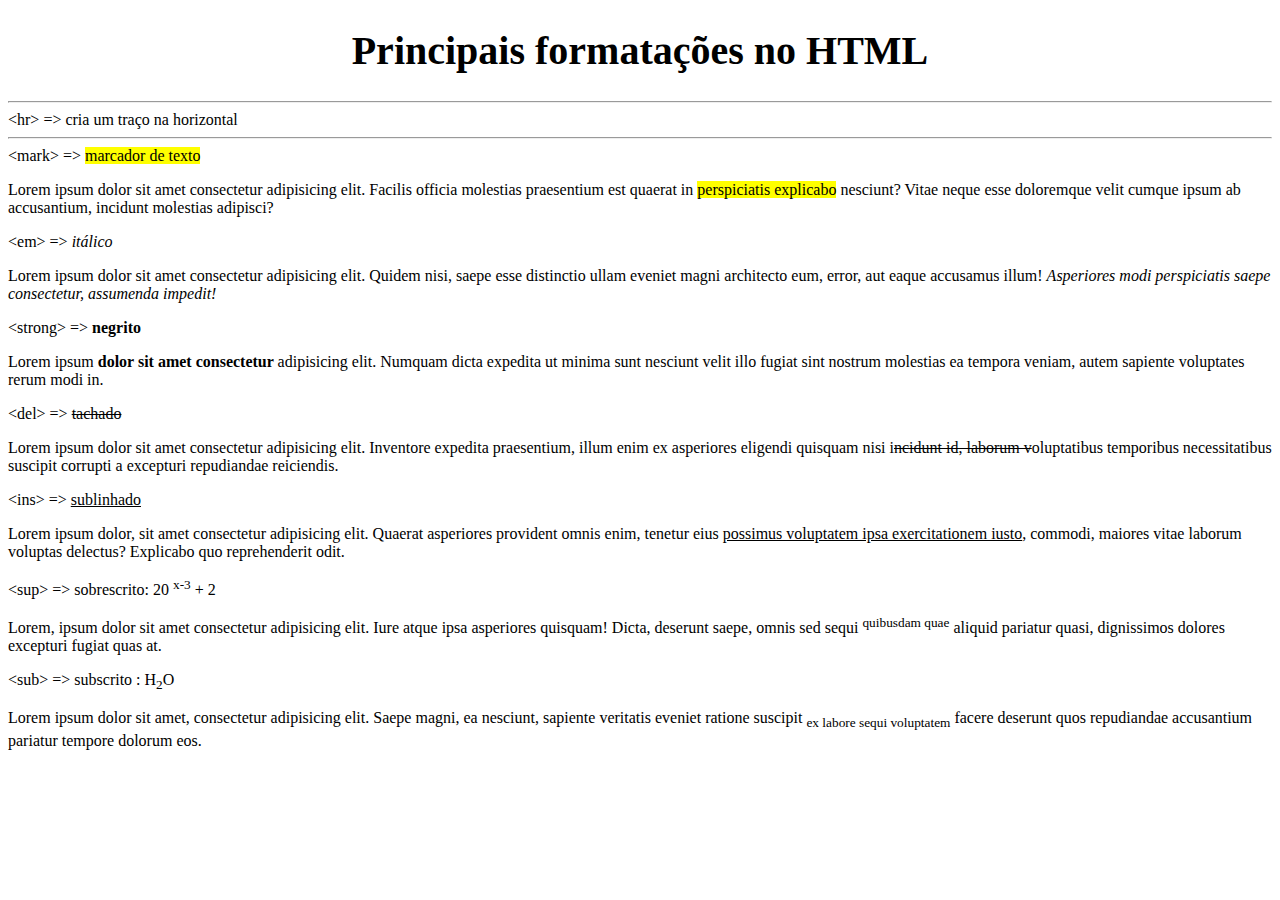
==== pag1.html @ c50c3b61 "redidifindindo index e criação de dois htmls" ====
<!DOCTYPE html>
<html lang="pt-br">
<head>
  <meta charset="UTF-8">
  <meta http-equiv="X-UA-Compatible" content="IE=edge">
  <meta name="viewport" content="width=device-width, initial-scale=1.0">


  <link rel="stylesheet" href="/assets/css/reset.css"> <!--resetando a página-->

  <link rel="stylesheet" href="/assets/css/style.css"> <!--estilo da página-->

  <link rel="shortcut icon" href="assets/img/ui.ico" type="image/x-icon"> <!--adicionando ícone na página html "link: favicon"-->

 
  <title>HTML/CSS</title>
</head>
<body>
  <header>
    <h1>Principais formatações no HTML</h1>
  </header>
  <hr>
 
 
      <li>&lt;hr&gt; => cria um traço na horizontal</li>
      <hr>

      <li>&lt;mark&gt; => <mark>marcador de texto</mark></li>
      <p>Lorem ipsum dolor sit amet consectetur adipisicing elit. Facilis officia molestias praesentium est quaerat in <mark>perspiciatis explicabo</mark> nesciunt? Vitae neque esse doloremque velit cumque ipsum ab accusantium, incidunt molestias adipisci?</p>

      <li>&lt;em&gt; => <em>itálico</em></li>
      <p>Lorem ipsum dolor sit amet consectetur adipisicing elit. Quidem nisi, saepe esse distinctio ullam eveniet magni architecto eum, error, aut eaque accusamus illum! <em>Asperiores modi perspiciatis saepe consectetur, assumenda impedit!</em></p>

      
      <li>&lt;strong&gt; => <strong>negrito</strong> </li>
      <p>Lorem ipsum<strong> dolor sit amet consectetur </strong>adipisicing elit. Numquam dicta expedita ut minima sunt nesciunt velit illo fugiat sint nostrum molestias ea tempora veniam, autem sapiente voluptates rerum modi in.</p>

      <li>&lt;del&gt; => <del>tachado</del></li>
      <p>Lorem ipsum dolor sit amet consectetur adipisicing elit. Inventore expedita praesentium, illum enim ex asperiores eligendi quisquam nisi i<del>ncidunt id, laborum v</del>oluptatibus temporibus necessitatibus suscipit corrupti a excepturi repudiandae reiciendis.</p>

      <li>&lt;ins&gt; => <ins>sublinhado</ins></li>
      <p>Lorem ipsum dolor, sit amet consectetur adipisicing elit. Quaerat asperiores provident omnis enim, tenetur eius <ins>possimus voluptatem ipsa exercitationem iusto</ins>, commodi, maiores vitae laborum voluptas delectus? Explicabo quo reprehenderit odit.</p>

      <li>&lt;sup&gt; => sobrescrito: 20 <sup>x-3</sup> + 2</li> 
      <p>Lorem, ipsum dolor sit amet consectetur adipisicing elit. Iure atque ipsa asperiores quisquam! Dicta, deserunt saepe, omnis sed sequi <sup>quibusdam quae</sup> aliquid pariatur quasi, dignissimos dolores excepturi fugiat quas at.</p>

      <li>&lt;sub&gt; => subscrito : H<sub>2</sub>O</li>
      <p>Lorem ipsum dolor sit amet, consectetur adipisicing elit. Saepe magni, ea nesciunt, sapiente veritatis eveniet ratione suscipit <sub>ex labore sequi voluptatem</sub> facere deserunt quos repudiandae accusantium pariatur tempore dolorum eos.</p>
</body>
</html>
---- assets/css/style.css ----
body{
  font-family: Georgia;
}

h1{
  font-size: 40px;
  font-weight: bold;
  text-align: center;  
}

h2{
  font-size: 20px;
  font-weight: bolder;
}
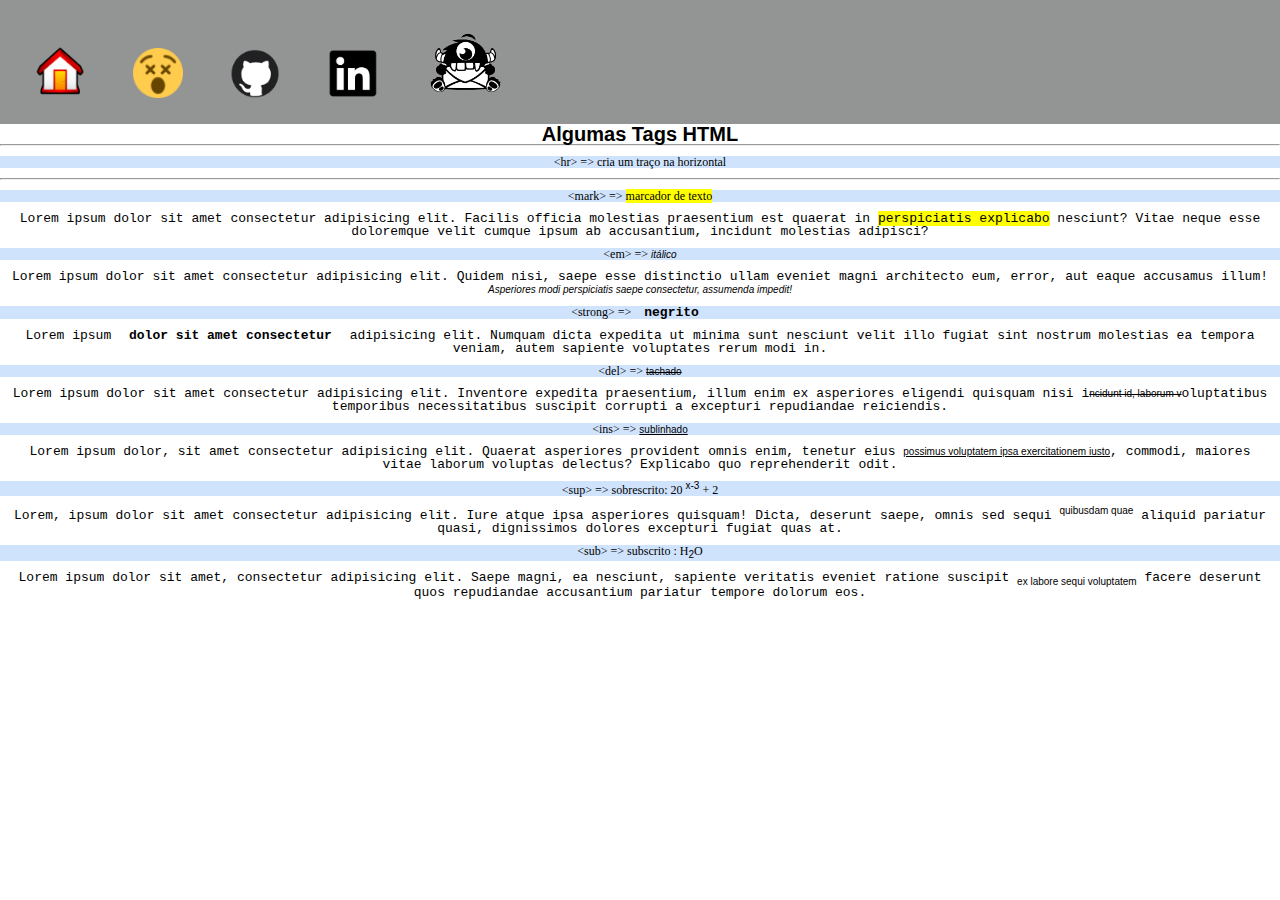
==== commit cc8404a9: "entregue do front-end usando a aula do Gustavo Guanabara" ====
--- a/pag1.html
+++ b/pag1.html
@@ -17,13 +17,28 @@
 </head>
 <body>
   <header>
-    <h1>Principais formatações no HTML</h1>
+    <nav id="menu">
+      <ul>
+        <li> <a href="/index.html"><abbr title="Principal"><img src="assets/img/house.png" alt="Principal" width="50px"></abbr></a></li>
+
+        <li> <a href="/pag1.html"><abbr title="Tags HTML"><img src="assets/img/ui.ico" alt="Ui" width="50px"></abbr></a></li>
+
+        <li> <a href="https://github.com/flavioalessandropereira" target="_blank" rel="external"><img src="assets/img/github1.png" alt="Git Hub" width="50px"></a></li>
+
+        <li> <a href="https://www.linkedin.com/in/flavioalessandropereira/" target="_blank" rel="external"><img src="assets/img/linkedin1.png" width="50px" alt="linkedin"></a></li>
+
+        <li> <a href="mailto:flavioalessandropereira@gmail.com"><abbr title="E-mail"><img src="assets/img/email1.png" width="80px" alt="e-mail"></abbr></a></li>
+      
+      </ul>
+    </nav>
+          
+    <h1>Algumas Tags HTML</h1>
   </header>
   <hr>
  
- 
+    <ul class="usermain">
       <li>&lt;hr&gt; => cria um traço na horizontal</li>
-      <hr>
+      <hr style="margin-left:0;">
 
       <li>&lt;mark&gt; => <mark>marcador de texto</mark></li>
       <p>Lorem ipsum dolor sit amet consectetur adipisicing elit. Facilis officia molestias praesentium est quaerat in <mark>perspiciatis explicabo</mark> nesciunt? Vitae neque esse doloremque velit cumque ipsum ab accusantium, incidunt molestias adipisci?</p>
@@ -46,5 +61,9 @@
 
       <li>&lt;sub&gt; => subscrito : H<sub>2</sub>O</li>
       <p>Lorem ipsum dolor sit amet, consectetur adipisicing elit. Saepe magni, ea nesciunt, sapiente veritatis eveniet ratione suscipit <sub>ex labore sequi voluptatem</sub> facere deserunt quos repudiandae accusantium pariatur tempore dolorum eos.</p>
+        
+        
+    </ul>
+  
 </body>
 </html>--- a/assets/css/style.css
+++ b/assets/css/style.css
@@ -1,15 +1,63 @@
+*{
+  margin: 0;
+  padding-right: 0;
+  font-family: Arial, Helvetica, sans-serif, Courier, monospace;
+  font-size: 10px;
+}
+
 body{
   font-family: Georgia;
 }
 
 h1{
-  font-size: 40px;
+  font-size: 20px;
   font-weight: bold;
   text-align: center;  
 }
+p, strong, a{
+    font-size: 13px;
+    text-align: center;
+    margin: 10px;
+    font-family: 'Courier New', Courier, monospace;
+}
+.usermain li{
 
-h2{
-  font-size: 20px;
-  font-weight: bolder;
+    margin: 10px 0;
+    font-size: 12px;
+    background-color: rgb(208, 227, 252);
+    text-align: center;
 }
 
+
+#menu ul {
+    width: auto;
+    height: auto;
+    padding: 10px;
+    margin: 0;
+    background-color: rgb(147, 148, 148);
+    list-style: none; 
+    /* remove os pontinhos antes dos itens */
+    }
+#menu ul li {
+    display: inline; 
+    /* alinha os itens na horizontal */
+    }
+
+#menu ul li a {
+    padding: 2px 10px;
+    display: inline-block;
+    margin-left: 15px;
+    background-color:  rgb(147, 148, 148);
+    color: #fff;
+    text-decoration: none; 
+    /* remove o sublinhado do link */
+    
+    border-bottom: 1px solid  rgb(147, 148, 148);
+    }
+#menu ul li a:hover { 
+    /* efeito para quando passar o mouse 
+       sobre o item do menu */
+    color: #f5f5f5;
+    border-bottom: 1px solid #f5f5f5;
+    }
+   